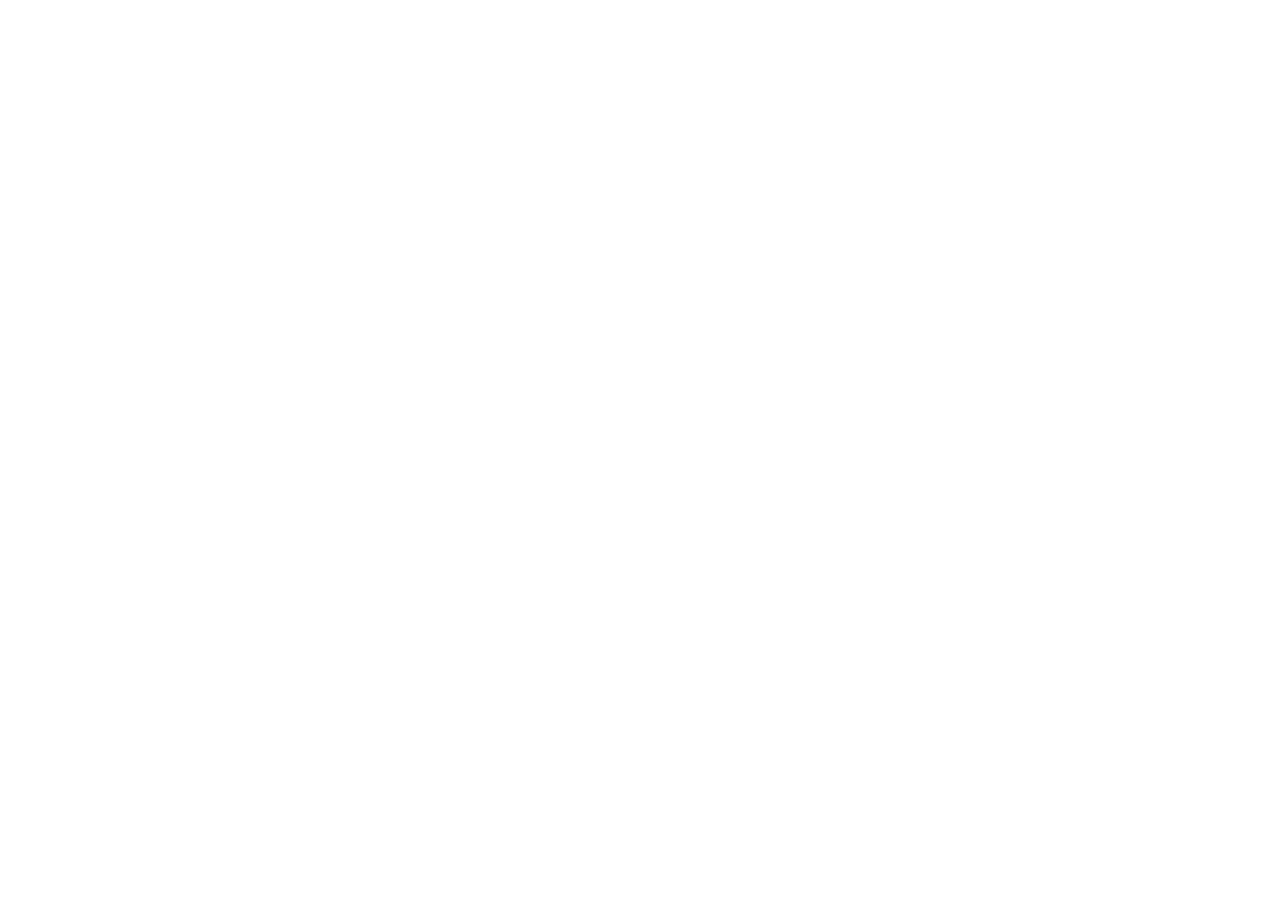
==== index.html @ fed360f6 "home page" ====
<!DOCTYPE html>
<html lang="en">
<head>
    <meta charset="UTF-8">
    <meta name="viewport" content="width=device-width, initial-scale=1.0">
    <title>Document</title>
</head>
<body>
    
</body>
</html>
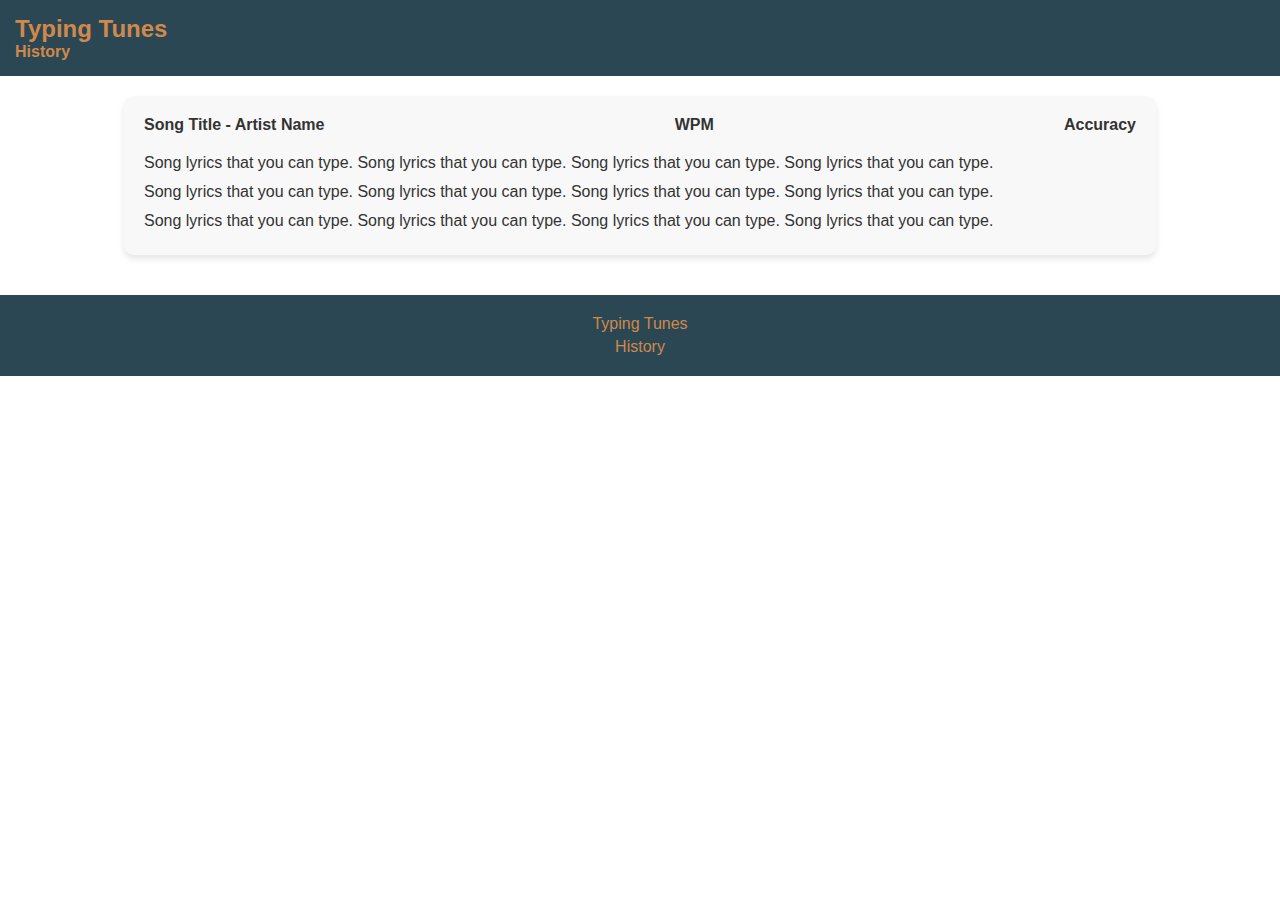
==== commit 1db785a5: "first draft style" ====
--- a/index.html
+++ b/index.html
@@ -3,9 +3,35 @@
 <head>
     <meta charset="UTF-8">
     <meta name="viewport" content="width=device-width, initial-scale=1.0">
-    <title>Document</title>
+    <link rel="stylesheet" type="text/css" href="style.css"/>
+    <title>Typing Tunes</title>
 </head>
 <body>
-    
+    <header>
+        <div class="header-content">
+          <h1>Typing Tunes</h1>
+            <nav>
+                <a href="#">History</a>
+            </nav>
+        </div>
+      </header>
+    <main>
+        <section class="song-list">
+          <div class="song-header">
+            <span>Song Title - Artist Name</span>
+            <span>WPM</span>
+            <span>Accuracy</span>
+        </div>
+          <div class="song-content">
+            <p>Song lyrics that you can type. Song lyrics that you can type. Song lyrics that you can type. Song lyrics that you can type.</p>
+            <p>Song lyrics that you can type. Song lyrics that you can type. Song lyrics that you can type. Song lyrics that you can type.</p>
+            <p>Song lyrics that you can type. Song lyrics that you can type. Song lyrics that you can type. Song lyrics that you can type.</p>
+          </div>
+        </section>
+    </main>
+    <footer>
+        <p>Typing Tunes</p>
+        <p>History</p>
+    </footer>
 </body>
 </html>--- a/style.css
+++ b/style.css
@@ -0,0 +1,65 @@
+/* General styles */
+body {
+    margin: 0;
+    font-family: Arial, sans-serif;
+    color: #333;
+  }
+  
+  header {
+    background-color: #2B4753;
+    color: #D0894B;
+    padding: 15px;
+    display: flex;
+    justify-content: space-between;
+    align-items: center;
+  }
+  
+  header h1 {
+    margin: 0;
+    font-size: 24px;
+  }
+  
+  header nav a {
+    color: #D0894B;
+    text-decoration: none;
+    font-weight: bold;
+  }
+  
+  main {
+    padding: 20px;
+    display: flex;
+    justify-content: center;
+  }
+  
+  .song-list {
+    width: 80%;
+    background-color: #f8f8f8;
+    border-radius: 10px;
+    box-shadow: 0 4px 6px rgba(0, 0, 0, 0.1);
+    padding: 20px;
+  }
+  
+  .song-header {
+    display: flex;
+    justify-content: space-between;
+    font-weight: bold;
+    margin-bottom: 15px;
+  }
+  
+  .song-content p {
+    line-height: 1.8;
+    margin: 0;
+  }
+  
+  footer {
+    background-color: #2B4753;
+    color: #D0894B;
+    text-align: center;
+    padding: 15px;
+    margin-top: 20px;
+  }
+  
+  footer p {
+    margin: 5px 0;
+  }
+  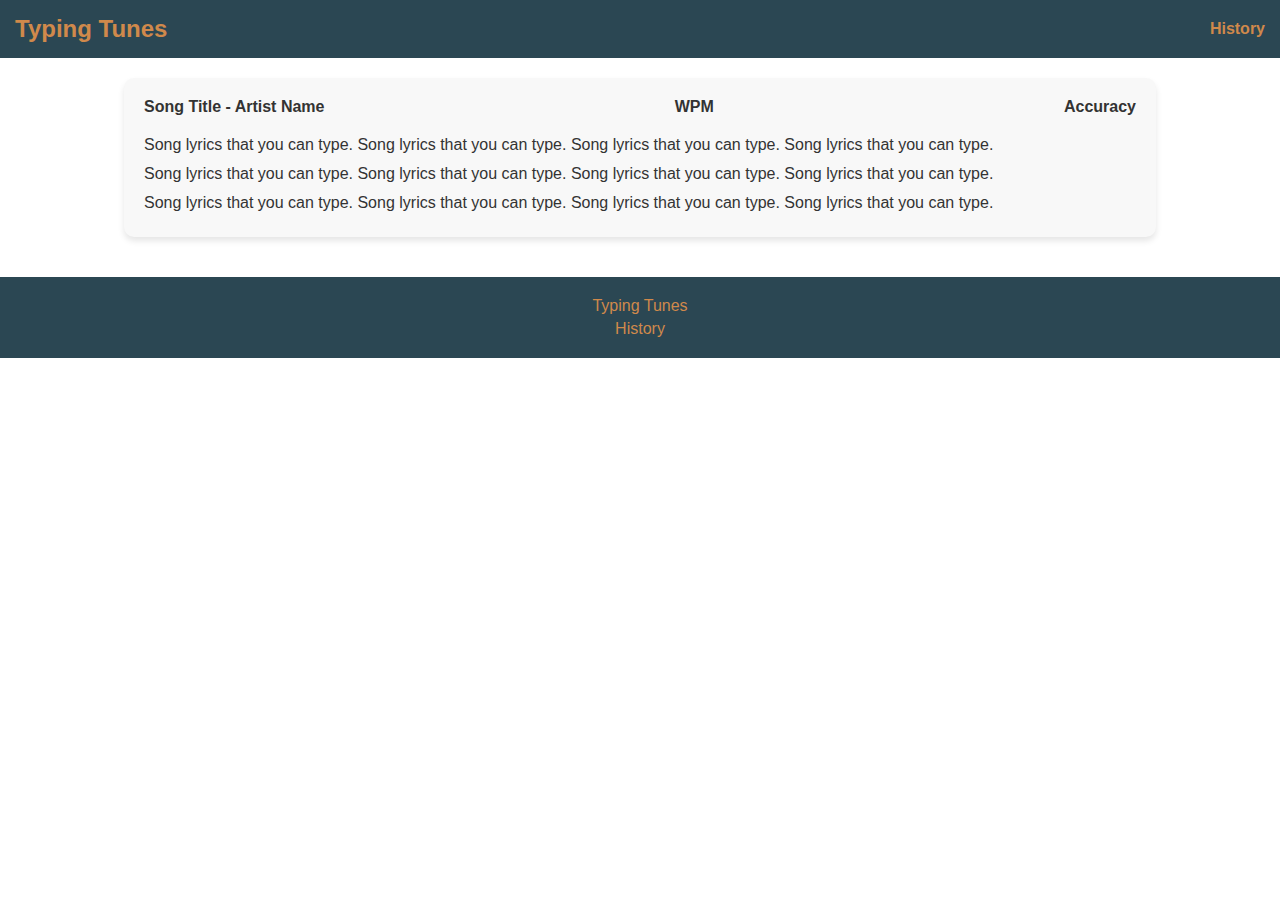
==== commit 67fbc17c: "header" ====
--- a/index.html
+++ b/index.html
@@ -8,12 +8,10 @@
 </head>
 <body>
     <header>
-        <div class="header-content">
           <h1>Typing Tunes</h1>
             <nav>
                 <a href="#">History</a>
             </nav>
-        </div>
       </header>
     <main>
         <section class="song-list">
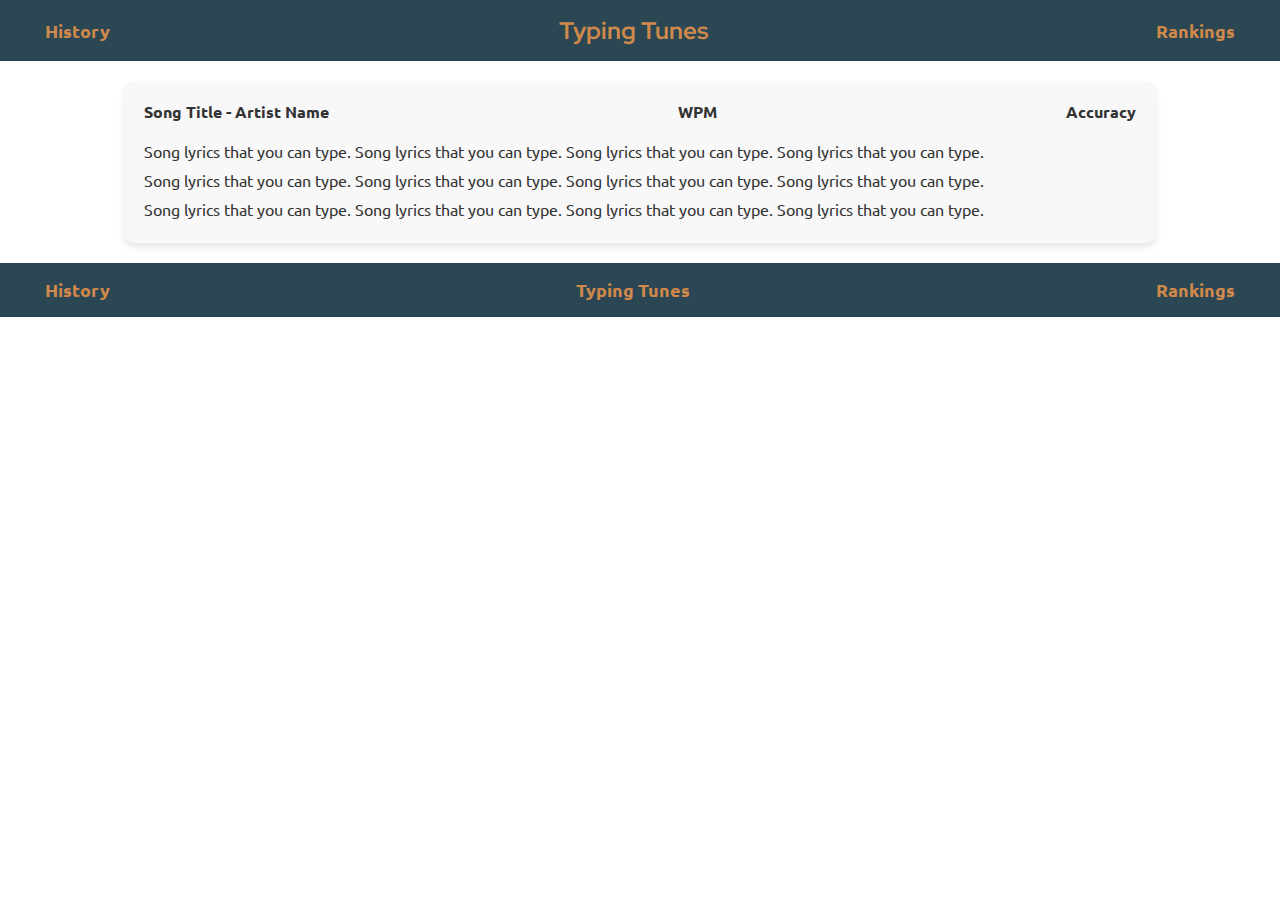
==== commit 79f0b5ff: "css for footer and header" ====
--- a/index.html
+++ b/index.html
@@ -8,11 +8,14 @@
 </head>
 <body>
     <header>
-          <h1>Typing Tunes</h1>
-            <nav>
-                <a href="#">History</a>
-            </nav>
-      </header>
+        <div class="history">
+          <a href="#">History</a>
+        </div>
+        <h1>Typing Tunes</h1>
+        <div class="rankings">
+          <a href="#">Rankings</a>
+        </div>
+    </header>
     <main>
         <section class="song-list">
           <div class="song-header">
@@ -28,8 +31,13 @@
         </section>
     </main>
     <footer>
-        <p>Typing Tunes</p>
-        <p>History</p>
+      <div class="history">
+        <a href="#">History</a>
+      </div>
+      <div>Typing Tunes</div>
+      <div class="rankings">
+        <a href="#">Rankings</a>
+      </div>
     </footer>
 </body>
 </html>--- a/style.css
+++ b/style.css
@@ -1,37 +1,56 @@
+@import url(https://fonts.googleapis.com/css2?family=Ubuntu:ital,wght@0,300;0,400;0,500;0,700;1,300;1,400;1,500;1,700&display=swap);
+@import url(https://fonts.googleapis.com/css2?family=Red+Hat+Display:ital,wght@0,300..900;1,300..900&display=swap);
+
 /* General styles */
 body {
     margin: 0;
-    font-family: Arial, sans-serif;
+    font-family: "Ubuntu", sans-serif;
     color: #333;
   }
   
-  header {
+header {
     background-color: #2B4753;
     color: #D0894B;
     padding: 15px;
     display: flex;
     justify-content: space-between;
     align-items: center;
+    font-size: 18px;
   }
   
-  header h1 {
+header h1 {
     margin: 0;
     font-size: 24px;
+    font-family: "Red Hat Display";
   }
   
-  header nav a {
+header a {
     color: #D0894B;
     text-decoration: none;
     font-weight: bold;
   }
+
+footer a {
+    color: #D0894B;
+    text-decoration: none;
+    font-weight: bold;
+  }
+
+.history {
+    padding-left: 30px;
+}
+
+.rankings {
+    padding-right: 30px;
+}
   
-  main {
+main {
     padding: 20px;
     display: flex;
     justify-content: center;
   }
   
-  .song-list {
+.song-list {
     width: 80%;
     background-color: #f8f8f8;
     border-radius: 10px;
@@ -39,27 +58,30 @@
     padding: 20px;
   }
   
-  .song-header {
+.song-header {
     display: flex;
     justify-content: space-between;
     font-weight: bold;
     margin-bottom: 15px;
   }
   
-  .song-content p {
+.song-content p {
     line-height: 1.8;
     margin: 0;
   }
   
-  footer {
+footer {
     background-color: #2B4753;
     color: #D0894B;
-    text-align: center;
     padding: 15px;
-    margin-top: 20px;
-  }
+    display: flex;
+    justify-content: space-between;
+    align-items: center;
+    font-size: 18px;
+    font-weight: bold;
+}
   
-  footer p {
+footer p {
     margin: 5px 0;
   }
   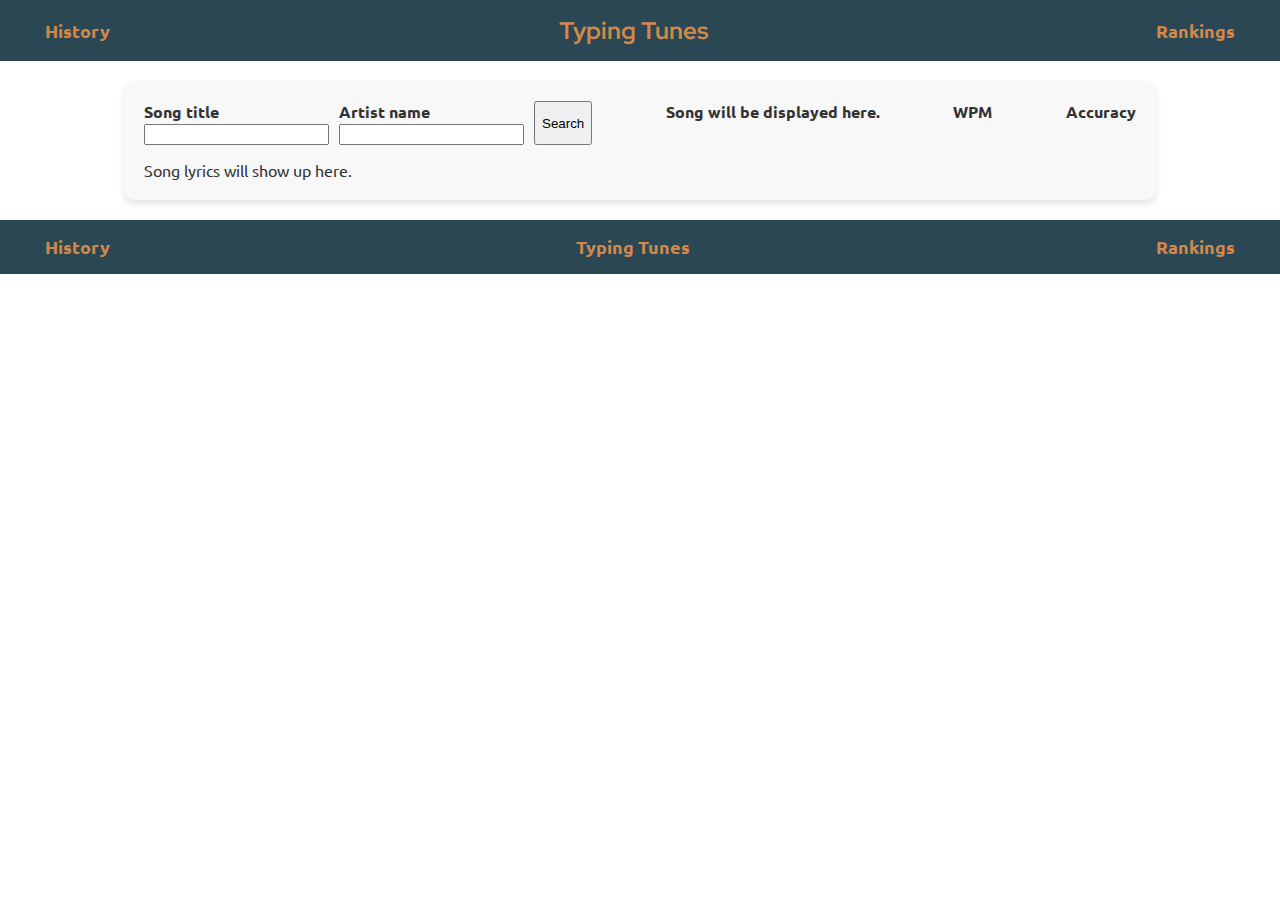
==== commit 8afb244f: "api works" ====
--- a/index.html
+++ b/index.html
@@ -16,20 +16,44 @@
           <a href="#">Rankings</a>
         </div>
     </header>
+
     <main>
         <section class="song-list">
           <div class="song-header">
-            <span>Song Title - Artist Name</span>
+            <!-- TODO: should be moved to the search page -->
+            <form action="#" id="search">
+              <div style="display: flex; gap: 10px;">
+                <label>
+                  Song title<br />
+                  <input type="text" 
+                         id="title-input"
+                         name="title"
+                         maxlength="40"
+                         required />
+                </label>
+                <label>
+                  Artist name<br />
+                  <input type="text"
+                         id="artist-input"
+                         name="artist"
+                         maxlength="40"
+                         required />
+                </label>
+                <button type="submit">Search</button>
+              </div>
+            </form>
+
+            <span id="song-display">Song will be displayed here.</span>
             <span>WPM</span>
             <span>Accuracy</span>
-        </div>
-          <div class="song-content">
-            <p>Song lyrics that you can type. Song lyrics that you can type. Song lyrics that you can type. Song lyrics that you can type.</p>
-            <p>Song lyrics that you can type. Song lyrics that you can type. Song lyrics that you can type. Song lyrics that you can type.</p>
-            <p>Song lyrics that you can type. Song lyrics that you can type. Song lyrics that you can type. Song lyrics that you can type.</p>
+          </div>
+
+          <div id="song-content">
+            Song lyrics will show up here.
           </div>
         </section>
     </main>
+
     <footer>
       <div class="history">
         <a href="#">History</a>
@@ -39,5 +63,62 @@
         <a href="#">Rankings</a>
       </div>
     </footer>
+
+  <script>
+    // Anything within brackets (lazy), plus the newline after
+    const annotationRegex = /\[.*?\]\n?/g;
+
+    /**
+     * Removes the song structure annotations ("[Pre-chorus]" and the like).
+     */
+    const cleanLyrics = (lyrics) => {
+      return lyrics.replaceAll(annotationRegex, "")
+                    .replaceAll("\n", "<br />");
+      // ^
+      // Make newlines into line breaks so that HTML works
+      // TODO: change this when we make it a JS display
+    }
+
+    /**
+     * Handles the fetch'd data from the lyrics API.
+     * Populates the display with song info.
+     */
+    const handleData = (json) => {
+      if(!json["lyrics"]) {
+        document.getElementById("song-content").innerHTML = "Song could not be found!";
+        return;
+      }
+
+      const lyrics = cleanLyrics(json["lyrics"]);
+      const title = json["title"];
+      const artist = json["artist"];
+      // const image = json["image"];
+
+      // TODO: change this when we make it a JS display
+      document.getElementById("song-content").innerHTML = lyrics;
+      document.getElementById("song-display").innerHTML = artist + " - " + title;
+    }
+
+    /**
+     * Callback function for when a user searches for a song.
+     * Populates the display with song info.
+     */
+    const handleSubmit = (event) => {
+      event.preventDefault();
+
+      const input = new FormData(document.forms[0]);
+      const title = input.get("title");
+      const artist = input.get("artist");
+      const url = `https://lyrist.vercel.app/api/${title}/${artist}`;
+      console.log(url);
+
+      fetch(url)
+        .then(res => res.text())
+        .then(text => handleData(JSON.parse(text)));
+    }
+
+    const form = document.getElementById("search");
+    form.addEventListener("submit", handleSubmit);
+  </script>
 </body>
-</html>+</html>
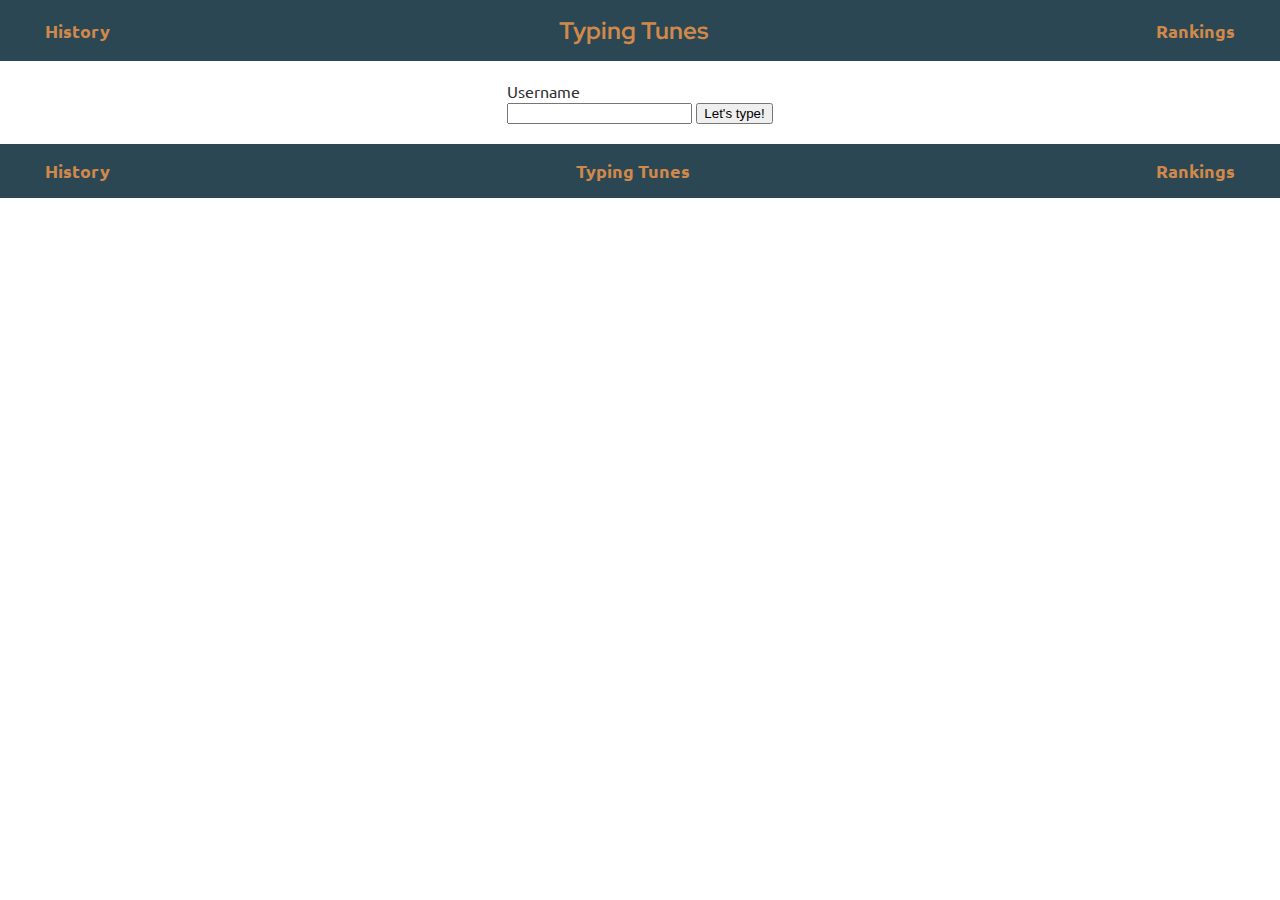
==== commit 22e97f6d: "home page + username form" ====
--- a/index.html
+++ b/index.html
@@ -18,40 +18,19 @@
     </header>
 
     <main>
-        <section class="song-list">
-          <div class="song-header">
-            <!-- TODO: should be moved to the search page -->
-            <form action="#" id="search">
-              <div style="display: flex; gap: 10px;">
-                <label>
-                  Song title<br />
-                  <input type="text" 
-                         id="title-input"
-                         name="title"
-                         maxlength="40"
-                         required />
-                </label>
-                <label>
-                  Artist name<br />
-                  <input type="text"
-                         id="artist-input"
-                         name="artist"
-                         maxlength="40"
-                         required />
-                </label>
-                <button type="submit">Search</button>
-              </div>
-            </form>
-
-            <span id="song-display">Song will be displayed here.</span>
-            <span>WPM</span>
-            <span>Accuracy</span>
-          </div>
-
-          <div id="song-content">
-            Song lyrics will show up here.
-          </div>
-        </section>
+      <div>
+        <form action="type.html">
+          <label>
+            Username<br />
+            <input type="text" 
+                   id="username-input"
+                   name="username"
+                   maxlength="40"
+                   required />
+          </label>
+          <button type="submit">Let's type!</button>
+        </form>
+      </div>
     </main>
 
     <footer>
@@ -65,60 +44,6 @@
     </footer>
 
   <script>
-    // Anything within brackets (lazy), plus the newline after
-    const annotationRegex = /\[.*?\]\n?/g;
-
-    /**
-     * Removes the song structure annotations ("[Pre-chorus]" and the like).
-     */
-    const cleanLyrics = (lyrics) => {
-      return lyrics.replaceAll(annotationRegex, "")
-                    .replaceAll("\n", "<br />");
-      // ^
-      // Make newlines into line breaks so that HTML works
-      // TODO: change this when we make it a JS display
-    }
-
-    /**
-     * Handles the fetch'd data from the lyrics API.
-     * Populates the display with song info.
-     */
-    const handleData = (json) => {
-      if(!json["lyrics"]) {
-        document.getElementById("song-content").innerHTML = "Song could not be found!";
-        return;
-      }
-
-      const lyrics = cleanLyrics(json["lyrics"]);
-      const title = json["title"];
-      const artist = json["artist"];
-      // const image = json["image"];
-
-      // TODO: change this when we make it a JS display
-      document.getElementById("song-content").innerHTML = lyrics;
-      document.getElementById("song-display").innerHTML = artist + " - " + title;
-    }
-
-    /**
-     * Callback function for when a user searches for a song.
-     * Populates the display with song info.
-     */
-    const handleSubmit = (event) => {
-      event.preventDefault();
-
-      const input = new FormData(document.forms[0]);
-      const title = input.get("title");
-      const artist = input.get("artist");
-      const url = `https://lyrist.vercel.app/api/${title}/${artist}`;
-      console.log(url);
-
-      fetch(url)
-        .then(res => res.text())
-        .then(text => handleData(JSON.parse(text)));
-    }
-
-    const form = document.getElementById("search");
-    form.addEventListener("submit", handleSubmit);
   </script>
 </body>
 </html>
